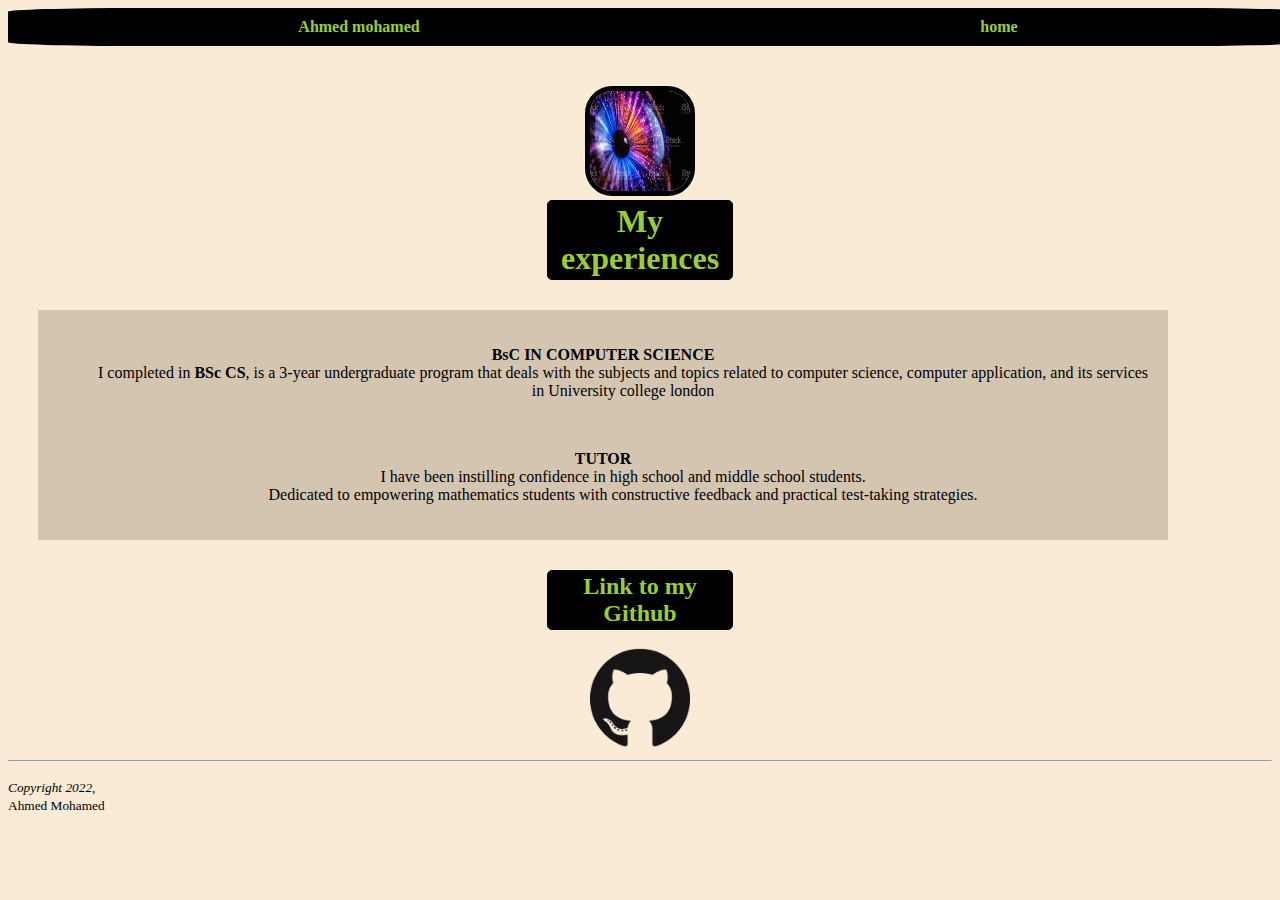
==== expreience-page.html @ 40ca8b57 "Initial commit" ====
<!DOCTYPE html>
<html lang="en">
    <head>
    <title>expreience page</title>
        <link rel="stylesheet" href="experience.css">
        </head>
        <body>
            <div class="main-nav"> 
                <ul class="nav">
                    <li class="name">Ahmed mohamed</li>
                   <li> <a href="home.html" target="_self"> home</a> </li>
                </ul>
            </div>

         <br>
         <header>
         <img class= picture src="images/tech-eye.jpg" width="100" height="100" alt="pircture of a tech eye">
         <h1 class="experience"> My experiences </h1>
         </header>
         <main>
             <div class=" description">
                 <dl>
                     <dt> <strong> BsC IN COMPUTER SCIENCE </strong> </dt>
                         <dd> I completed in <strong> BSc CS</strong>, is a 3-year undergraduate program that deals with the subjects and topics related to computer science, computer application, and its services<br>
                         in University college london </dd>
                         </dl>
                         <br>
                         <dl>
                    <dt><strong>TUTOR</strong></dt>
                    <dd> I have been instilling confidence in high school and middle school students.<br> Dedicated to empowering mathematics students with constructive feedback and practical test-taking strategies. </dd>
                 </dl>
             </div>
         </main>
         
         <footer>
               <h2 class="github"> Link to my Github</h2>
               <br>
                 <a href="https://github.com/am96179"><img class="logo" src="images/githublogo.png" alt="logo of github" 
                    height="100" width="100" title="click here to take you to my github account">  </a>
                    <hr>
                 
              <p class="copyright"><small><i>Copyright 2022</i>,<br>Ahmed Mohamed</small></p>
         </footer>

            
           

            
        </body>
        
    
</html>
---- experience.css ----
body { color: black; 
       text-align:center;
       font-family: 'Times New Roman', Times, serif;
       background-color: antiquewhite;
       

    }
.main-nav { padding:10px; 
          text-align:center ;
          color :yellowgreen; 
          background: black; 
        position: fixed;
        width:100%; 
        border-radius: 10%;}
    
  
a { text-decoration: none; color: yellowgreen}

a:hover { color: rgb(106, 145, 30); }


    .nav {
        display: flex;
        justify-content: space-around;
        font-weight: 700;
        list-style-type: none;
        margin: 0 auto;
        padding: 0;
      }
    
      .nav a {
        transition: all .5s;
      }

header .picture 
 {border-radius: 25%;
  border:5px  solid black;
  width:100px ;
  height:100px;
  margin-top: 60px
     
 }    
 header .picture:hover {
    transform: scale(1.3) rotate(15deg); }

.experience
{display:block; margin: auto ;}

.experience {
    border: 1px  solid black;
    padding : 2px ; color: yellowgreen;
    background-color: black;
    border-radius : 5px;
    width:180px
}
.description { margin: 30px; padding: 20px 20px 20px; ; max-width: fit-content; 
    background-color:rgb(212, 197, 177); 

}
.github 
{ display: block; margin: auto;}

.github { border: 1px solid black  ;
    padding: 2px; color: yellowgreen;
    background-color: black;
    border-radius: 5px; width: 180px; 


}
.logo:hover { transform: scale(1.3) rotate( 20deg);}

.copyright { text-align: left}
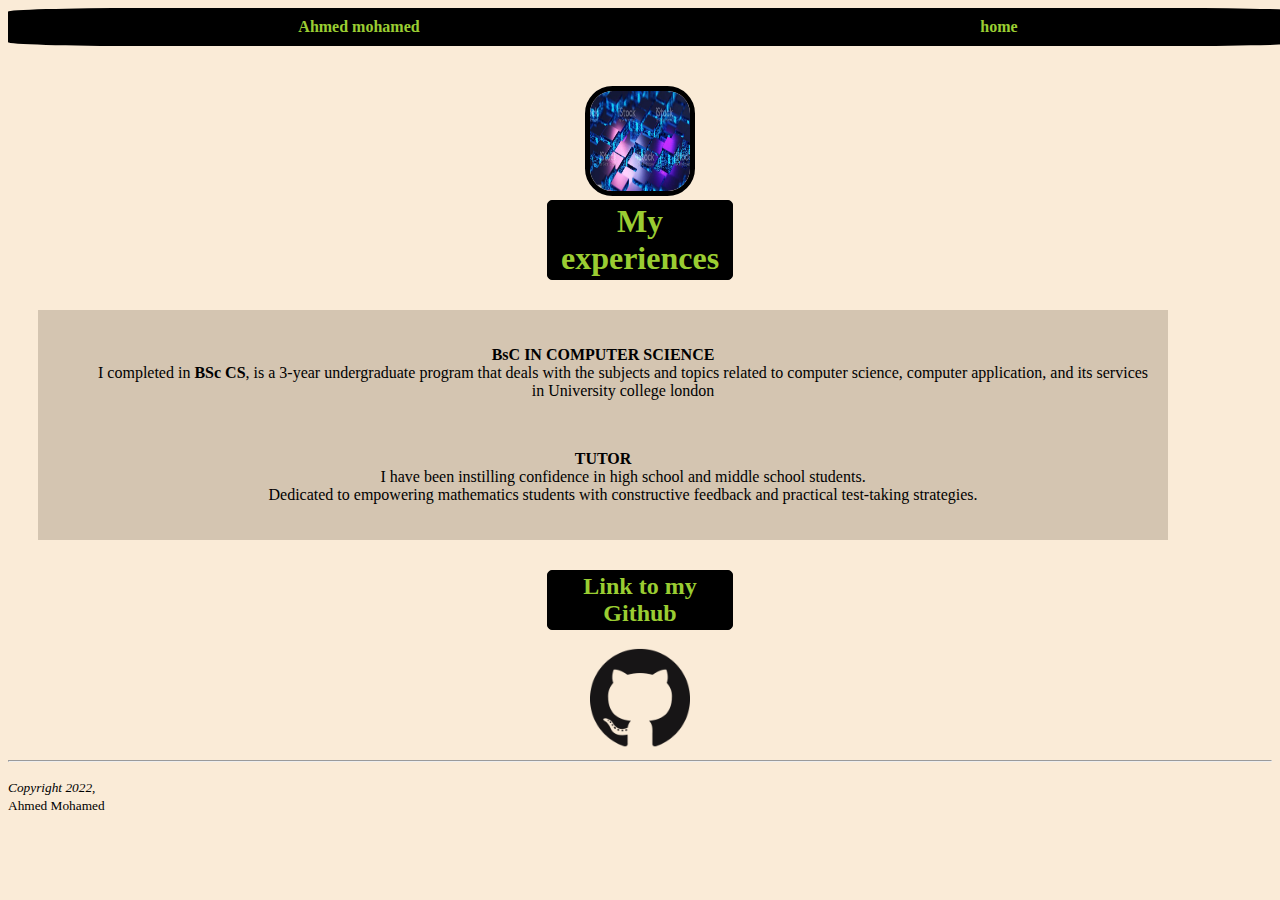
==== commit 6cab46c6: "new picture for experience.html" ====
--- a/expreience-page.html
+++ b/expreience-page.html
@@ -14,7 +14,7 @@
 
          <br>
          <header>
-         <img class= picture src="images/tech-eye.jpg" width="100" height="100" alt="pircture of a tech eye">
+         <img class= picture src="images/techphoto.jpg" width="100" height="100" alt="pircture of a tech photo">
          <h1 class="experience"> My experiences </h1>
          </header>
          <main>
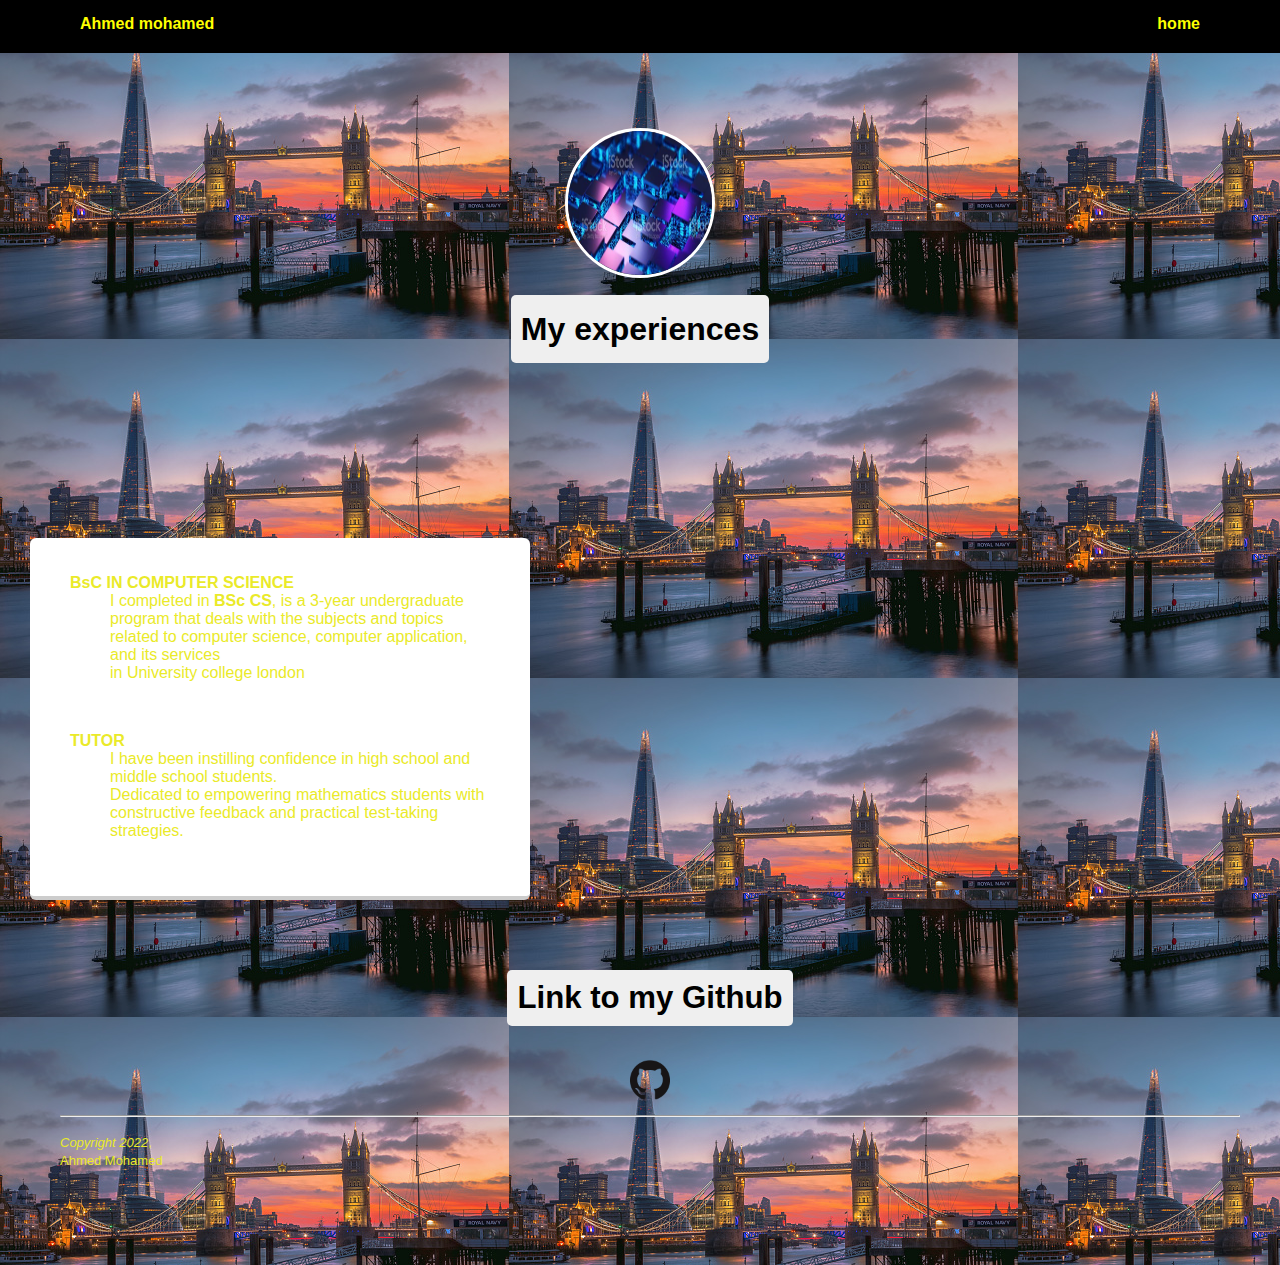
==== commit ed9b1b17: "improvement on project 1" ====
--- a/expreience-page.html
+++ b/expreience-page.html
@@ -2,13 +2,16 @@
 <html lang="en">
     <head>
     <title>expreience page</title>
-        <link rel="stylesheet" href="experience.css">
+        <link rel="stylesheet" href="styles.css">
+        <style>
+            body { background-image:url('images/london2.jpg') }
+          </style>
         </head>
         <body>
             <div class="main-nav"> 
                 <ul class="nav">
                     <li class="name">Ahmed mohamed</li>
-                   <li> <a href="home.html" target="_self"> home</a> </li>
+                   <li> <a href="index.html" target="_self"> home</a> </li>
                 </ul>
             </div>
 
@@ -36,7 +39,7 @@
                <h2 class="github"> Link to my Github</h2>
                <br>
                  <a href="https://github.com/am96179"><img class="logo" src="images/githublogo.png" alt="logo of github" 
-                    height="100" width="100" title="click here to take you to my github account">  </a>
+                    height="40" width="40" title="click here to take you to my github account">  </a>
                     <hr>
                  
               <p class="copyright"><small><i>Copyright 2022</i>,<br>Ahmed Mohamed</small></p>
--- a/styles.css
+++ b/styles.css
@@ -0,0 +1,246 @@
+/* Global Layout Set-up */
+* { 
+  box-sizing: border-box;
+}
+
+body {
+  margin: 0;
+  padding: 0;
+  text-align: center;
+  font-family: 'Roboto', sans-serif;
+  color:rgb(234, 234, 41);
+  background: #f7f5f0;
+
+}
+/* Link Styles */
+
+a {
+  text-decoration: none;
+  color: yellow;
+}
+a:hover {
+  color: #cfff3367;
+}
+
+/* Section Styles */
+
+.main-nav {
+  width: 100%;
+  background: black;
+  min-height: 30px;
+  padding: 10px;
+  position: fixed;
+  text-align: center;
+}
+.nav {
+  display: flex;
+  justify-content: space-around;
+  font-weight: 700;
+  list-style-type: none;
+  margin: 0 auto;
+  padding: 0;
+}
+
+.nav .name {
+    display: block;
+    margin-right: auto;
+    color: yellow;
+}
+.nav li {
+  padding: 5px 10px 10px 10px;
+}
+.nav a {
+  transition: all .5s;
+}
+.nav a:hover {
+  color: rgba(255, 255, 0, 0.509)
+}
+
+header {
+  text-align: center;
+  background: url('images/portland.jpg') no-repeat top center ;
+  background-size: cover;
+  overflow: hidden;
+  padding-top: 60px;
+}
+header {
+  line-height: 1.5;
+}
+header .profile-image {
+  margin-top: 50px;
+  width: 150px;
+  height: 150px;
+  border-radius: 50%;
+  border: 3px solid white;
+  transition: all .5s;
+  
+}
+.picture{ margin-top: 50px;
+  width: 150px;
+  height: 150px;
+  border-radius: 50%;
+  border: 3px solid white;
+  transition: all .5s} 
+  
+.picture:hover {transform:scale(1.2) rotate(5deg)}
+
+header .profile-image:hover {
+  transform: scale(1.2) rotate(5deg);
+
+}
+.tag {
+  background-color: #efefef;
+  color: black;
+  padding: 10px;
+  border-radius: 5px;
+  display: table;
+  margin: 10px auto;
+} 
+.experience
+{ background-color: #efefef;
+  color: black;
+  padding: 10px;
+  border-radius: 5px;
+  display: table;
+  margin: 10px auto;}
+
+.location {
+  background-color: #222;
+  color: rgba(255, 255, 0, 0.612);
+}
+.card  {
+  margin: 30px;
+  padding: 20px 40px 40px;
+  max-width: 500px;
+  text-align: left;
+  background: black;
+  border-bottom: 4px solid #ccc;
+  border-radius: 6px;
+  transition: all .5s;
+}
+.description
+{
+  margin: 30px;
+  padding: 20px 40px 40px;
+  max-width: 500px;
+  text-align: left;
+  background: #fff;
+  border-bottom: 4px solid #ccc;
+  border-radius: 6px;
+  transition: all .5s;
+ }
+.card:hover {
+  border-color: #ff99ff;
+}
+
+ul.skills {
+  padding: 0;
+  text-align: center;
+}
+
+.skills li {
+  border-radius: 6px;
+  display: inline-block;
+  background: #ff0404;
+  color: white;
+  padding: 5px 10px;
+  margin: 2px;
+}
+
+.skills li:nth-child(odd) {
+  background: #03ff4f;
+}
+
+footer {
+  width: 100%;
+  min-height: 30px;
+  padding: 20px 0 40px 20px;
+}
+
+footer .copyright {
+  top: -8px;
+  font-size: .75em;
+}
+
+footer ul {
+  list-style-type: none;
+  margin: 0;
+  padding: 0;
+}
+
+footer ul li {
+  display: inline-block;
+}
+
+a.social {
+  display: inline-block;
+  text-indent: -9999px;
+  margin-left: 5px;
+  width: 30px;
+  height: 30px;
+  background-size: 30px 30px;
+  opacity: .4;
+  transition: all .5s;
+}
+
+a.github {
+  background-image: url(images/github.svg);
+}
+a.social:hover {
+  opacity: 1;
+}
+.clearfix {
+  clear: both;
+}
+
+/* Styles for larger screens */
+@media screen and (min-width: 720px) {
+  
+  .flex {
+      display: -ms-flexbox;      /* TWEENER - IE 10 */
+      display: flex; 
+      max-width: 1200px;
+      -ms-flex-pack: distribute;
+      justify-content: space-around;
+      margin: 0 auto;
+  }
+
+  header {
+    min-height: 470px;
+  }
+
+  .nav {
+    max-width: 1200px;
+    padding: 0 30px;
+  }
+
+
+  main {
+    padding-top: 20px;
+  }
+
+  main p {
+    line-height: 1.6em;
+  }
+
+  footer {
+    font-size: 1.3em;
+    max-width: 1200px;
+    margin: 40px auto; }
+
+.github { background-color: #efefef;
+  color: black;
+  padding: 10px;
+  border-radius: 5px;
+  display: table;
+  margin: 10px auto;}
+
+
+}
+.logo:hover { transform: scale(1.3) rotate( 20deg);}
+
+
+.copyright {  text-align:left;}
+
+
+
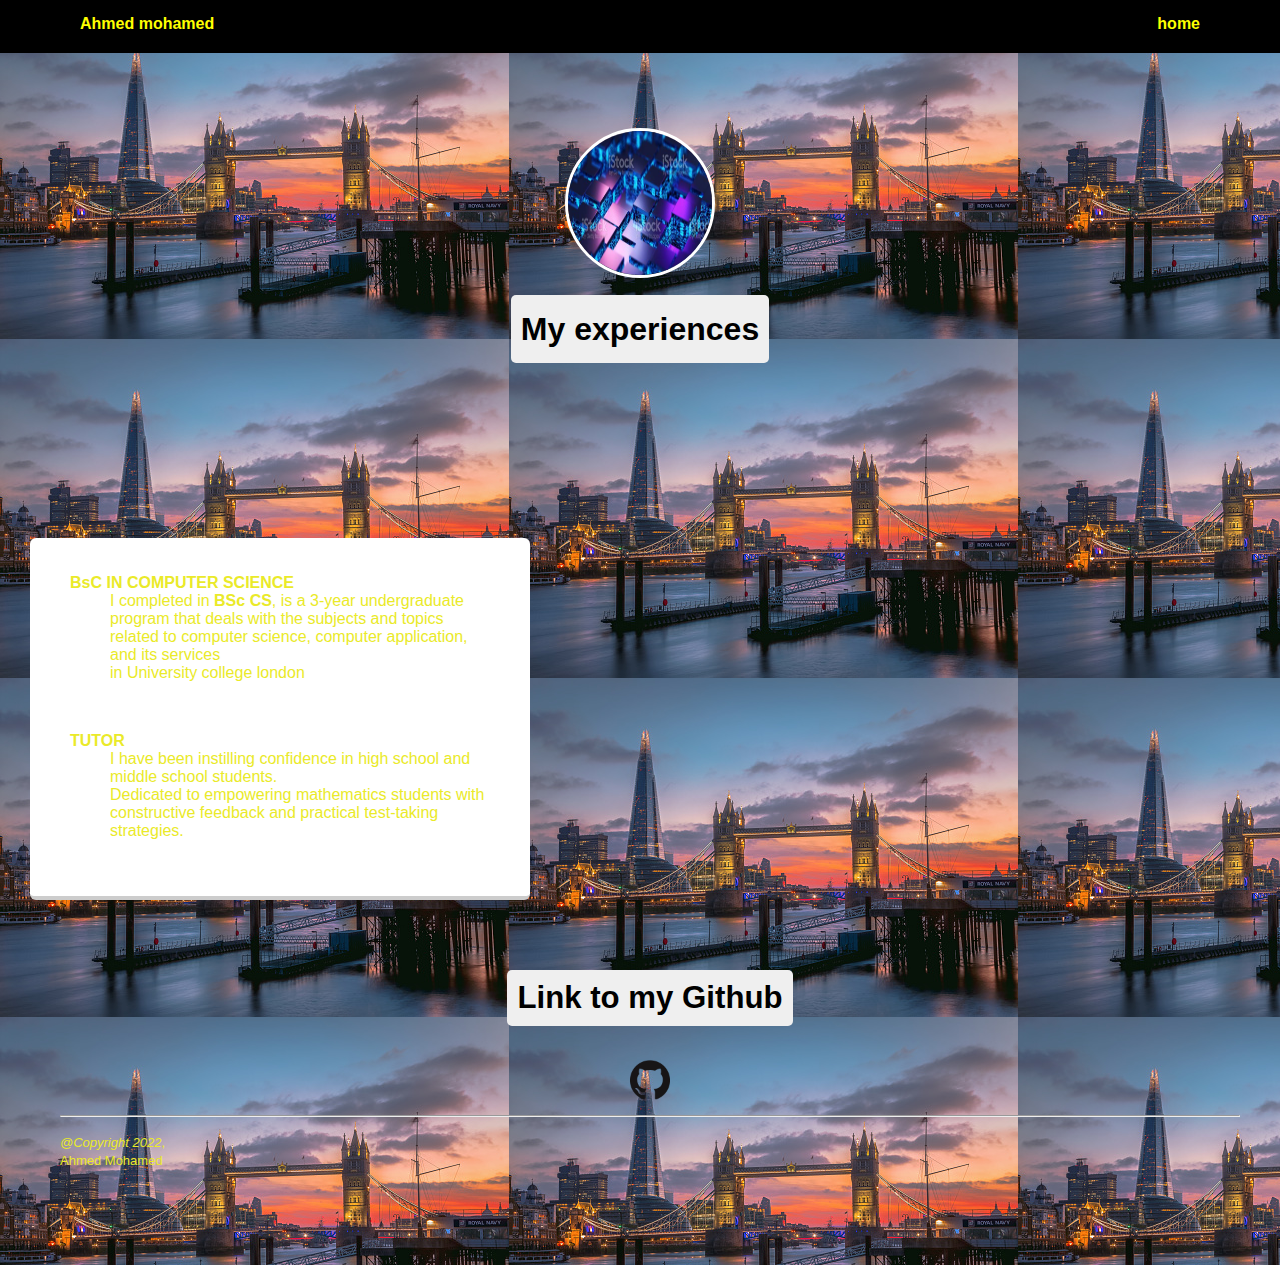
==== commit 0e8f7842: "basic" ====
--- a/expreience-page.html
+++ b/expreience-page.html
@@ -42,7 +42,7 @@
                     height="40" width="40" title="click here to take you to my github account">  </a>
                     <hr>
                  
-              <p class="copyright"><small><i>Copyright 2022</i>,<br>Ahmed Mohamed</small></p>
+              <p class="copyright"><small><i>&commat;Copyright 2022</i>,<br>Ahmed Mohamed</small></p>
          </footer>
 
             
